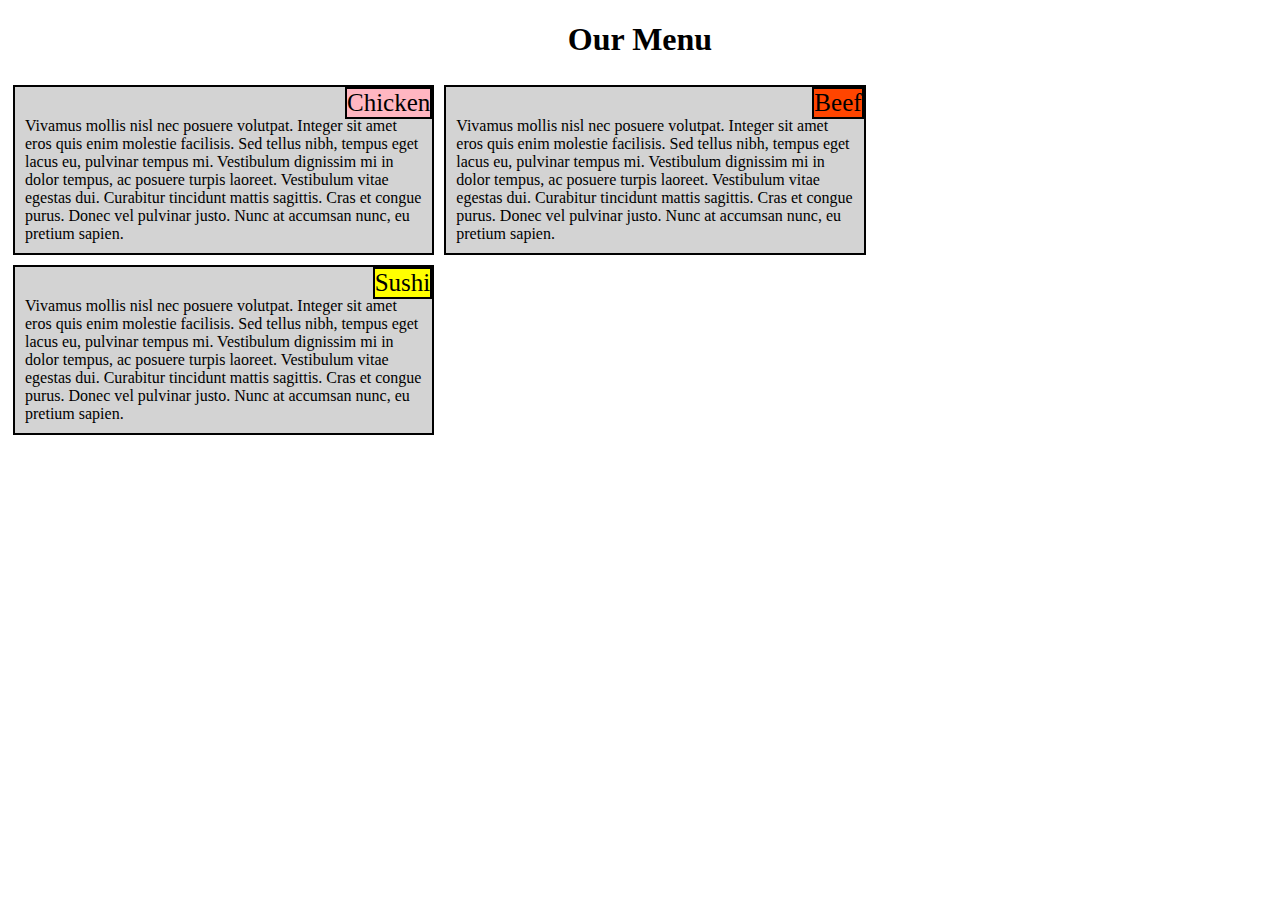
==== mod2_solution/index.html @ 112bc002 "Soltion of assingment of module2 added" ====
<!DOCTYPE html>
<html>
<head>
	<meta charset="utf-8">
	<meta name="viewport" content="width=device-width, initial-scale=1">
	<title>Assignment solution for module 2</title>
	<link rel="stylesheet" type="text/css" href="cssrule.css">
</head>
<body>
<h1>our menu</h1>
<div id="main">
	<section class="edibles"><div id="chicken">Chicken</div>Vivamus mollis nisl nec posuere volutpat. Integer sit amet eros quis enim molestie facilisis. Sed tellus nibh, tempus eget lacus eu, pulvinar tempus mi. Vestibulum dignissim mi in dolor tempus, ac posuere turpis laoreet. Vestibulum vitae egestas dui. Curabitur tincidunt mattis sagittis. Cras et congue purus. Donec vel pulvinar justo. Nunc at accumsan nunc, eu pretium sapien.</section>
	<section class="edibles"><div id="beef">Beef</div>Vivamus mollis nisl nec posuere volutpat. Integer sit amet eros quis enim molestie facilisis. Sed tellus nibh, tempus eget lacus eu, pulvinar tempus mi. Vestibulum dignissim mi in dolor tempus, ac posuere turpis laoreet. Vestibulum vitae egestas dui. Curabitur tincidunt mattis sagittis. Cras et congue purus. Donec vel pulvinar justo. Nunc at accumsan nunc, eu pretium sapien.</section>
	<section class="edibles"><div id="sushi">Sushi</div>Vivamus mollis nisl nec posuere volutpat. Integer sit amet eros quis enim molestie facilisis. Sed tellus nibh, tempus eget lacus eu, pulvinar tempus mi. Vestibulum dignissim mi in dolor tempus, ac posuere turpis laoreet. Vestibulum vitae egestas dui. Curabitur tincidunt mattis sagittis. Cras et congue purus. Donec vel pulvinar justo. Nunc at accumsan nunc, eu pretium sapien.</section>
</div>
</body>
</html>
---- mod2_solution/cssrule.css ----
*{
	box-sizing:border-box;
}
h1{	text-align: Center;
	text-transform: capitalize;
}
.edibles{
	background-color: lightgray;
	border: 2px solid black;
	margin: 5px;
	padding-top: 30px;
	float: left;
	width: 32%;
    padding-right: 10px;
    padding-bottom: 10px;
    padding-left: 10px;
	position: relative;

}


#chicken,#beef,#sushi{
	font-size: 25px;
	border: 2px solid black;
	text-align: center;
	float: right;
	margin: 0;
	padding: 0px;
	position: absolute;
	top: 0px;
	right: 0px;
	clear: both;
}
#chicken{
	background-color:lightpink;
}
#beef{
	background-color:orangered;
}
#sushi{
	background-color: yellow;
}

@media (min-width:992px ){
	.edibles{
		width: 33.33%;
	}
}
@media (min-width: 768px) and (max-width: 991px){
	.edibles{
		width:50%;
	}
}
@media (max-width: 767px){
	.edibles{
		width: 100%;
	}
}
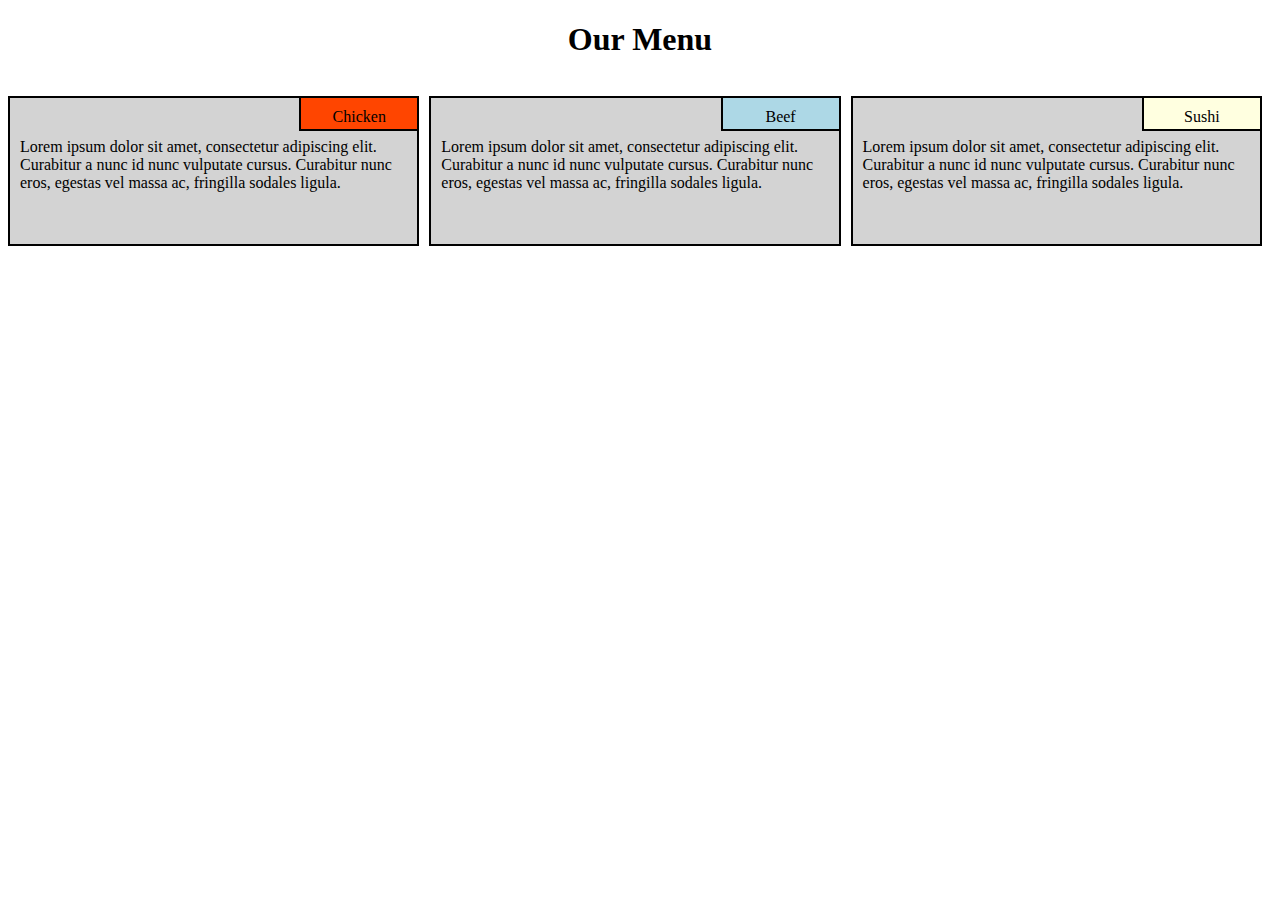
==== commit cdfdaf58: "mofification in both html and css file" ====
--- a/mod2_solution/index.html
+++ b/mod2_solution/index.html
@@ -2,16 +2,28 @@
 <html>
 <head>
 	<meta charset="utf-8">
-	<meta name="viewport" content="width=device-width, initial-scale=1">
+	<meta name="viewport" content="width=device-width, initial-scale=1.0">
 	<title>Assignment solution for module 2</title>
 	<link rel="stylesheet" type="text/css" href="cssrule.css">
 </head>
 <body>
-<h1>our menu</h1>
-<div id="main">
-	<section class="edibles"><div id="chicken">Chicken</div>Vivamus mollis nisl nec posuere volutpat. Integer sit amet eros quis enim molestie facilisis. Sed tellus nibh, tempus eget lacus eu, pulvinar tempus mi. Vestibulum dignissim mi in dolor tempus, ac posuere turpis laoreet. Vestibulum vitae egestas dui. Curabitur tincidunt mattis sagittis. Cras et congue purus. Donec vel pulvinar justo. Nunc at accumsan nunc, eu pretium sapien.</section>
-	<section class="edibles"><div id="beef">Beef</div>Vivamus mollis nisl nec posuere volutpat. Integer sit amet eros quis enim molestie facilisis. Sed tellus nibh, tempus eget lacus eu, pulvinar tempus mi. Vestibulum dignissim mi in dolor tempus, ac posuere turpis laoreet. Vestibulum vitae egestas dui. Curabitur tincidunt mattis sagittis. Cras et congue purus. Donec vel pulvinar justo. Nunc at accumsan nunc, eu pretium sapien.</section>
-	<section class="edibles"><div id="sushi">Sushi</div>Vivamus mollis nisl nec posuere volutpat. Integer sit amet eros quis enim molestie facilisis. Sed tellus nibh, tempus eget lacus eu, pulvinar tempus mi. Vestibulum dignissim mi in dolor tempus, ac posuere turpis laoreet. Vestibulum vitae egestas dui. Curabitur tincidunt mattis sagittis. Cras et congue purus. Donec vel pulvinar justo. Nunc at accumsan nunc, eu pretium sapien.</section>
-</div>
+<div class=row>
+	<h1>our menu</h1>
+		<div  class="col-lg-4 col-md-6 col-sm-12" id="containeer">
+	   <p>Lorem ipsum dolor sit amet, consectetur adipiscing elit. Curabitur a nunc id nunc vulputate cursus. Curabitur nunc eros, egestas vel massa ac, fringilla sodales ligula.</p>
+	   <p id="p1">Chicken</p>
+		
+	</div>
+	<div  class="col-lg-4 col-md-6 col-sm-12" id="containeer">
+		<p>Lorem ipsum dolor sit amet, consectetur adipiscing elit. Curabitur a nunc id nunc vulputate cursus. Curabitur nunc eros, egestas vel massa ac, fringilla sodales ligula. </p>
+		<p id="p2">Beef</p>
+	</div>
+	<div  class="col-lg-4 col-md-6 col-sm-12" id="containeer">
+		<p>Lorem ipsum dolor sit amet, consectetur adipiscing elit. Curabitur a nunc id nunc vulputate cursus. Curabitur nunc eros, egestas vel massa ac, fringilla sodales ligula. </p>
+		<p id="p3">Sushi</p>
+	</div>
+  </div>
+
+
 </body>
 </html>--- a/mod2_solution/cssrule.css
+++ b/mod2_solution/cssrule.css
@@ -1,59 +1,194 @@
 *{
-	box-sizing:border-box;
+	box-sizing: border-box;
 }
-h1{	text-align: Center;
+h1{
+	text-align: center;
 	text-transform: capitalize;
 }
-.edibles{
-	background-color: lightgray;
+p{
+	background-color: lightgray ;
+	height: 150px;
 	border: 2px solid black;
-	margin: 5px;
-	padding-top: 30px;
-	float: left;
-	width: 32%;
-    padding-right: 10px;
-    padding-bottom: 10px;
-    padding-left: 10px;
+	padding-top: 40px;
+	padding-right: 10;
+	padding-bottom: 5px;
+	padding-left: 10px;
+	margin-right: 10px;
+	overflow:hidden;
+}
+#containeer{
 	position: relative;
-
 }
 
-
-#chicken,#beef,#sushi{
-	font-size: 25px;
-	border: 2px solid black;
-	text-align: center;
-	float: right;
-	margin: 0;
-	padding: 0px;
+#p1{
+	background-color: orangered;
 	position: absolute;
 	top: 0px;
 	right: 0px;
-	clear: both;
+	padding: 10px;
+	text-align: center;
+	height: 35px;
+	width: 120px;
+
 }
-#chicken{
-	background-color:lightpink;
+#p2{
+
+	background-color: lightblue;
+	position: absolute;
+	top: 0px;
+	right: 0px;
+	padding: 10px;
+	text-align: center;
+	height: 35px;
+	width: 120px;
 }
-#beef{
-	background-color:orangered;
+#p3{
+	
+	background-color: lightyellow;
+	position: absolute;
+	top: 0px;
+	right: 0px;
+	padding: 10px;
+	text-align: center;
+	height: 35px;
+	width: 120px;
 }
-#sushi{
-	background-color: yellow;
+.row{
+	width: 100%;
 }
 
-@media (min-width:992px ){
-	.edibles{
-		width: 33.33%;
-	}
-}
-@media (min-width: 768px) and (max-width: 991px){
-	.edibles{
-		width:50%;
-	}
-}
-@media (max-width: 767px){
-	.edibles{
-		width: 100%;
-	}
+/********** Large devices only **********/
+@media (min-width: 992px) {
+  .col-lg-1, .col-lg-2, .col-lg-3, .col-lg-4, .col-lg-5, .col-lg-6, .col-lg-7, .col-lg-8, .col-lg-9, .col-lg-10, .col-lg-11, .col-lg-12 {
+    float: left;
+  }
+  .col-lg-1 {
+    width: 8.33%;
+  }
+  .col-lg-2 {
+    width: 16.66%;
+  }
+  .col-lg-3 {
+    width: 25%;
+  }
+  .col-lg-4 {
+    width: 33.33%;
+  
+  }
+  .col-lg-5 {
+    width: 41.66%;
+  }
+  .col-lg-6 {
+    width: 50%;
+  }
+  .col-lg-7 {
+    width: 58.33%;
+  }
+  .col-lg-8 {
+    width: 66.66%;
+  }
+  .col-lg-9 {
+    width: 74.99%;
+  }
+  .col-lg-10 {
+    width: 83.33%;
+  }
+  .col-lg-11 {
+    width: 91.66%;
+  }
+  .col-lg-12 {
+    width: 100%;
+  }
+
+  
 }
 
+/********** Medium devices only **********/
+@media (min-width: 768px) and (max-width: 991px) {
+  .col-md-1, .col-md-2, .col-md-3, .col-md-4, .col-md-5, .col-md-6, .col-md-7, .col-md-8, .col-md-9, .col-md-10, .col-md-11, .col-md-12 {
+    float: left;
+   
+  }
+  .col-md-1 {
+    width: 8.33%;
+  }
+  .col-md-2 {
+    width: 16.66%;
+  }
+  .col-md-3 {
+    width: 25%;
+  }
+  .col-md-4 {
+    width: 33.33%;
+  }
+  .col-md-5 {
+    width: 41.66%;
+  }
+  .col-md-6 {
+    width: 50%;
+  }
+  .col-md-7 {
+    width: 58.33%;
+  }
+  .col-md-8 {
+    width: 66.66%;
+  }
+  .col-md-9 {
+    width: 74.99%;
+  }
+  .col-md-10 {
+    width: 83.33%;
+  }
+  .col-md-11 {
+    width: 91.66%;
+  }
+  .col-md-12 {
+    width: 100%;
+  }
+}
+
+/********** Mobile only **********/
+@media (max-width: 767px) {
+  .col-sm-1, .col-sm-2, .col-sm-3, .col-sm-4, .col-sm-5, .col-sm-6, .col-sm-7, .col-sm-8, .col-sm-9, .col-sm-10, .col-sm-11, .col-sm-12 {
+    float: left;
+  }
+  .col-sm-1 {
+    width: 8.33%;
+  }
+  .col-sm-2 {
+    width: 16.66%;
+  }
+  .col-sm-3 {
+    width: 25%;
+  }
+  .col-sm-4 {
+    width: 33.33%;
+  
+  }
+  .col-sm-5 {
+    width: 41.66%;
+  }
+  .col-sm-6 {
+    width: 50%;
+  }
+  .col-sm-7 {
+    width: 58.33%;
+  }
+  .col-sm-8 {
+    width: 66.66%;
+  }
+  .col-sm-9 {
+    width: 74.99%;
+  }
+  .col-sm-10 {
+    width: 83.33%;
+  }
+  .col-sm-11 {
+    width: 91.66%;
+  }
+  .col-sm-12 {
+    width: 100%;
+  }
+
+  
+}
